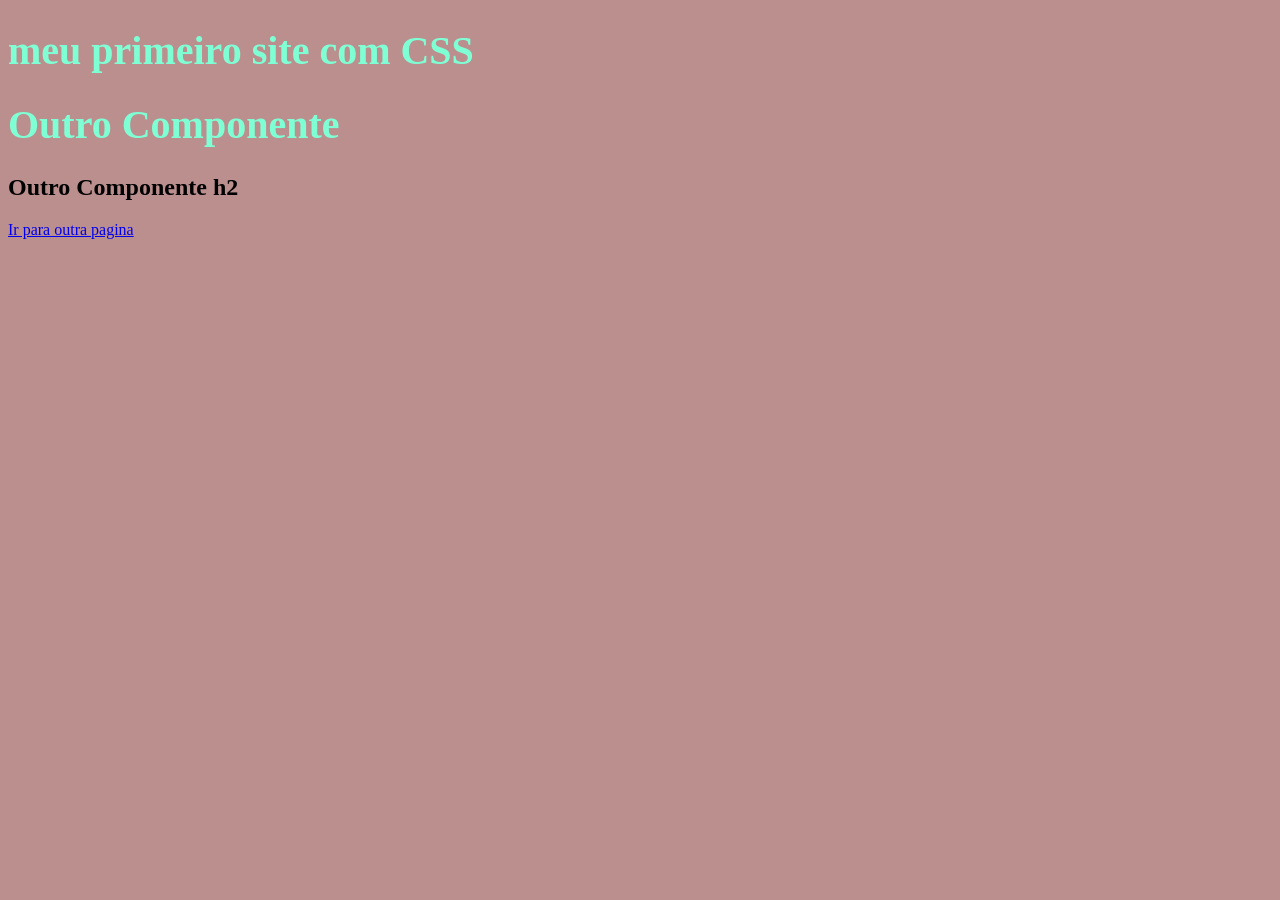
==== index.html @ 3532ddd2 "O primero commit" ====
<!DOCTYPE html>
<html lang="pt-br">

<head>
    <meta charset="UTF-8">
    <meta name="viewport" content="width=device-width, initial-scale=1.0">
    <title>Aprendendo CSS</title>
    <link rel="stylesheet" href="css/estilo.css">

    
   
</head>
<body >
    <h1>meu primeiro site com CSS</h1>
    <h1> Outro Componente</h1>
    <h2> Outro Componente h2</h2>
    <a href="outra.html"> Ir para outra pagina</a>
    
</body>
</html>
---- css/estilo.css ----
body{
    background:rosybrown;
   }
   h1{
    color: aquamarine;
    font-size: 40px;
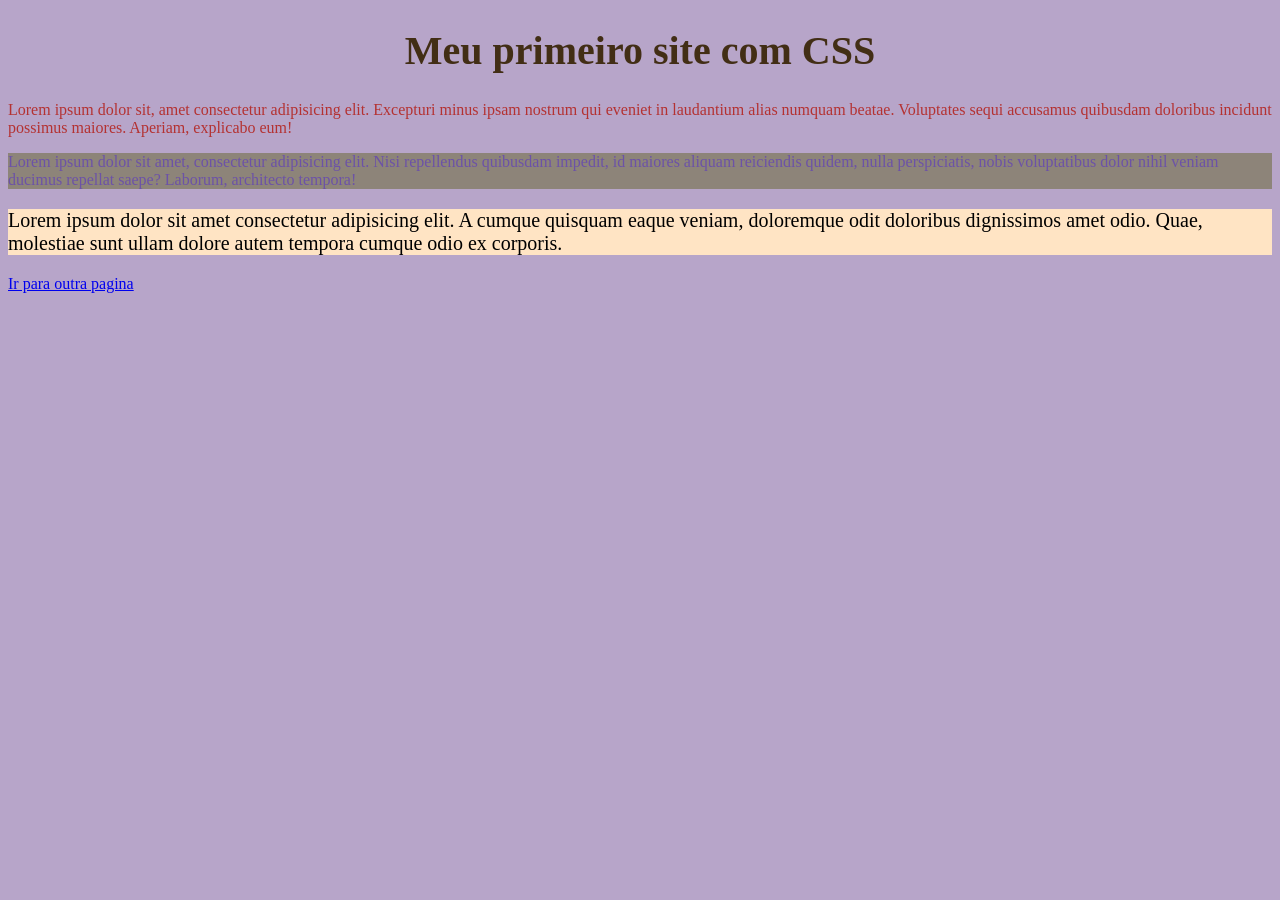
==== commit 13298740: "selectores e classes" ====
--- a/index.html
+++ b/index.html
@@ -11,10 +11,13 @@
    
 </head>
 <body >
-    <h1>meu primeiro site com CSS</h1>
-    <h1> Outro Componente</h1>
-    <h2> Outro Componente h2</h2>
-    <a href="outra.html"> Ir para outra pagina</a>
-    
+    <h1 class="center">Meu primeiro site com CSS</h1>
+   <p class="rosa">Lorem ipsum dolor sit, amet consectetur adipisicing elit. Excepturi minus ipsam nostrum qui eveniet in laudantium alias numquam beatae. Voluptates sequi accusamus quibusdam doloribus incidunt possimus maiores. Aperiam, explicabo eum!</p>
+   <p id="teste">Lorem ipsum dolor sit amet, consectetur adipisicing elit. Nisi repellendus quibusdam impedit, id maiores aliquam reiciendis quidem, nulla perspiciatis, nobis voluptatibus dolor nihil veniam ducimus repellat saepe? Laborum, architecto tempora!</p>
+   <p id="especial" class="fonte-20">Lorem ipsum dolor sit amet consectetur adipisicing elit. A cumque quisquam eaque veniam, doloremque odit doloribus dignissimos amet odio. Quae, molestiae sunt ullam dolore autem tempora cumque odio ex corporis.</p>
+
+
+
+   <a href="outra.html"> Ir para outra pagina</a>
 </body>
 </html>
--- a/css/estilo.css
+++ b/css/estilo.css
@@ -1,6 +1,32 @@
  body{
-    background:rosybrown;
+    background: rgb(183, 165, 201);
    }
-   h1{
-    color: aquamarine;
-    font-size: 40px;
+ p{ color:beige;
+      
+}
+
+ .rosa{
+  color:rgb(180, 50, 50);
+ }
+
+   .center{
+  text-align: center;
+   }
+
+h1{
+color: rgb(66, 46, 21);
+font-size: 40px;
+}
+
+ #teste{
+   color:rgb(108, 82, 167);
+   background:rgb(141, 132, 121);
+ }
+
+.fonte-20{
+   font-size: 20px;
+}
+ #especial{
+   color: black;
+   background-color: bisque;
+}
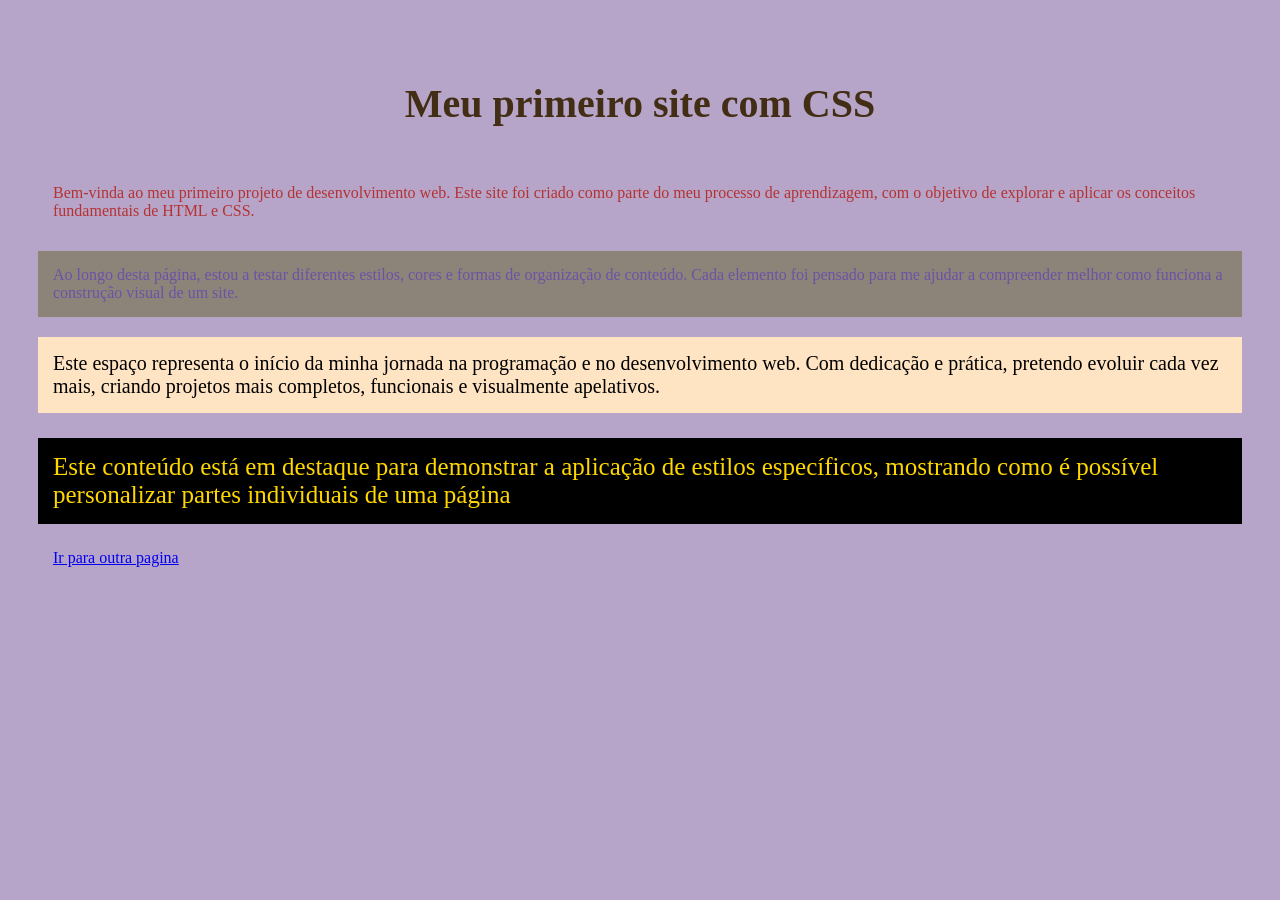
==== commit 5fd8a75a: "Mudanca dos textos" ====
--- a/index.html
+++ b/index.html
@@ -12,12 +12,13 @@
 </head>
 <body >
     <h1 class="center">Meu primeiro site com CSS</h1>
-   <p class="rosa">Lorem ipsum dolor sit, amet consectetur adipisicing elit. Excepturi minus ipsam nostrum qui eveniet in laudantium alias numquam beatae. Voluptates sequi accusamus quibusdam doloribus incidunt possimus maiores. Aperiam, explicabo eum!</p>
-   <p id="teste">Lorem ipsum dolor sit amet, consectetur adipisicing elit. Nisi repellendus quibusdam impedit, id maiores aliquam reiciendis quidem, nulla perspiciatis, nobis voluptatibus dolor nihil veniam ducimus repellat saepe? Laborum, architecto tempora!</p>
-   <p id="especial" class="fonte-20">Lorem ipsum dolor sit amet consectetur adipisicing elit. A cumque quisquam eaque veniam, doloremque odit doloribus dignissimos amet odio. Quae, molestiae sunt ullam dolore autem tempora cumque odio ex corporis.</p>
+   <p class="rosa">Bem-vinda ao meu primeiro projeto de desenvolvimento web. Este site foi criado como parte do meu processo de aprendizagem, com o objetivo de explorar e aplicar os conceitos fundamentais de HTML e CSS.</p>
+   <p id="teste">Ao longo desta página, estou a testar diferentes estilos, cores e formas de organização de conteúdo. Cada elemento foi pensado para me ajudar a compreender melhor como funciona a construção visual de um site.</p>
+   <p id="especial" class="fonte-20">Este espaço representa o início da minha jornada na programação e no desenvolvimento web. Com dedicação e prática, pretendo evoluir cada vez mais, criando projetos mais completos, funcionais e visualmente apelativos.</p>
+   <p id="importante" class="fonte-15">Este conteúdo está em destaque para demonstrar a aplicação de estilos específicos, mostrando como é possível personalizar partes individuais de uma página</p>
 
 
 
    <a href="outra.html"> Ir para outra pagina</a>
 </body>
-</html>+</html>
--- a/css/estilo.css
+++ b/css/estilo.css
@@ -1,3 +1,9 @@
+ *{
+   padding: 15px;
+ }
+
+
+
  body{
     background: rgb(183, 165, 201);
    }
@@ -25,8 +31,16 @@
 
 .fonte-20{
    font-size: 20px;
+
+}
+.fonte-15{
+   font-size: 25px;
 }
  #especial{
    color: black;
    background-color: bisque;
-}+}
+#importante{
+   color: gold;
+   background: black;
+}
